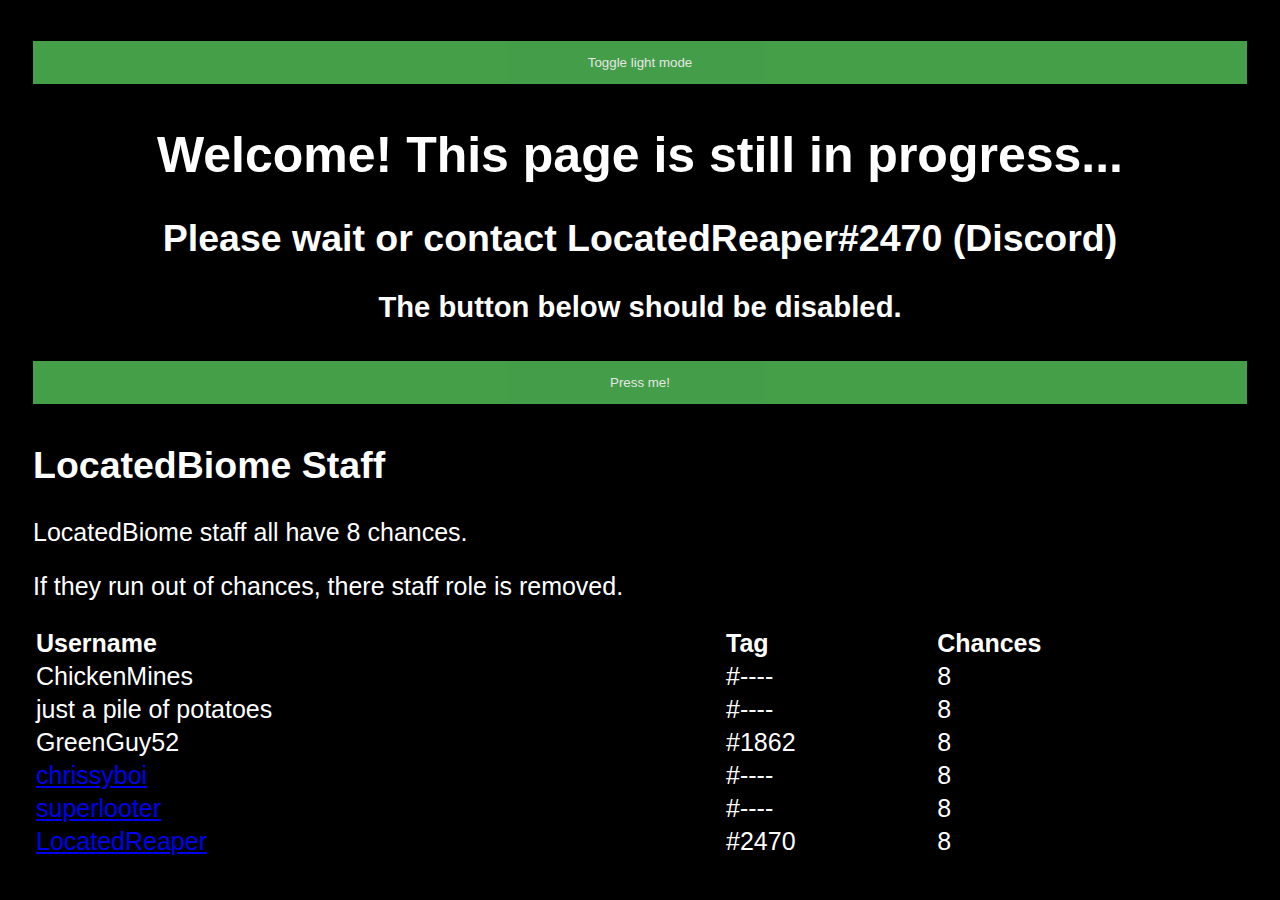
==== index.html @ 2f44c1ba "Update index.html" ====
<!DOCTYPE html 
      PUBLIC "-//W3C//DTD XHTML 1.0 Strict//EN" 
      "http://www.w3.org/TR/xhtml1/DTD/xhtml1-strict.dtd">
<html
      xmlns="http://www.w3.org/1999/xhtml" 
      xml:lang="en-US"
      lang="en-US">
<head profile="http://www.w3.org/2005/10/profile">
<link rel="icon" 
      type="image/gif" 
      href="https://locatedbiome.github.io/LocatedBiome/pentagram.gif" />
	</head>
<head> 
<style>
body {
  background-image: url('non.gif');
  background-repeat: repeat;
  background-attachment: center;  
  background-size: cover;
}
</style>
</head> 
<body>
<link rel="_config" href="_config.yml">
<title>
	LocatedBiome - a Virtually Interactive Community.
</title>

<head>
	<script type="text/javascript" src="scripts.js">

	</script>
	<link rel="stylesheet" href="styles.css">
</head>
	<head>
<meta name="viewport" content="width=device-width, initial-scale=1">
<style>
body {
  padding: 25px;
  background-color: black;
  color: white;
  font-size: 25px;
}

.dark-mode {
  background-color: white;
  color: black;
}
</style>
</head>
<body>
<button onclick="myFunction()">Toggle light mode</button>
<script>
function myFunction() {
   var element = document.body;
   element.classList.toggle("dark-mode");
}
</script>

</body>
<body>
	<h1>
		<center>
			Welcome! This page is still in progress...
		</center>
	</h1>
	<h2>
		<center>
			Please wait or contact LocatedReaper#2470 (Discord)
		</center>
	</h2>
	<h3>
		<center>
			The button below should be disabled.
	</h3>
	</center>
	<center>
		<button type="button" onclick="alert('YOU FOOL U PRESSED ME DShaiudhuahsduiADUsaudhsapuiohsadsaSDyaUGDUSADsahUIDHua')" disabled>Press me!</button>
   </center>
  </body>
	
	<head>
		<script type="text/javascript" src="scripts.js">
		</script>
		<link rel="stylesheet" href="styles.css">
	</head>
	
	<body>
	
		<h2>LocatedBiome Staff</h2>
		<p>LocatedBiome staff all have 8 chances.<p>
			<p>If they run out of chances, there staff role is removed.<p>
	
				<table>
					<tr>
						<th>Username</th>
						<th>Tag</th>
						<th>Chances</th>
					</tr>
					<tr>
						<td>ChickenMines</td>
						<td>#----</td>
						<td>8</td>
					</tr>
					<tr>
						<td>just a pile of potatoes</td>
						<td>#----</td>
						<td>8</td>
					</tr>
					<tr>
						<td>GreenGuy52</td>
						<td>#1862</td>
						<td>8</td>
					</tr>
										<tr>
						<td>
							<a href="https://locatedbiome.github.io/chrissyboi/" target=_blank>chrissyboi</a>
											</td>
						<td>#----</td>
						<td>8</td>
					</tr>
					<tr>
						<td>
              <a href="https://locatedbiome.github.io/superlooter/" target=_blank>superlooter</a>
            </td>
						<td>#----</td>
						<td>8</td>
					</tr>
		<tr>
			<td>
						<a href="https://locatedbiome.github.io/LocatedReaper/" target=_blank>LocatedReaper</a>
			</td>
			<td>
				#2470
			</td>
			<td>
					8
			</td>
		</tr>
				</table>
	
	</body>
</html>
---- styles.css ----
body {
font-family: sans-serif;
}
table {
 border-collapse: collapse;
 width: 100%;
}

th, td {
 border: 2px solid black;
 text-align: left;
}
tr:hover {background-color:#7f0000a9;}
* {box-sizing: border-box}
/* Full-width input fields */
  input[type=text], input[type=password] {
  width: 100%;
  padding: 15px;
  margin: 5px 0 22px 0;
  display: inline-block;
  border: none;
  background: #f1f1f1;
}

/* Add a background color when the inputs get focus */
input[type=text]:focus, input[type=password]:focus {
  background-color: #ddd;
  outline: none;
}

/* Set a style for all buttons */
button {
  background-color: #4CAF50;
  color: white;
  padding: 14px 20px;
  margin: 8px 0;
  border: none;
  cursor: pointer;
  width: 100%;
  opacity: 0.9;
}

button:hover {
  opacity:1;
}

/* Extra styles for the cancel button */
.cancelbtn {
  padding: 14px 20px;
  background-color: #f44336;
}

/* Float cancel and signup buttons and add an equal width */
.cancelbtn, .signupbtn {
  float: left;
  width: 50%;
}

/* Add padding to container elements */
.container {
  padding: 16px;
}

/* The Modal (background) */
.modal {
  display: none; /* Hidden by default */
  position: fixed; /* Stay in place */
  z-index: 1; /* Sit on top */
  left: 0;
  top: 0;
  width: 100%; /* Full width */
  height: 100%; /* Full height */
  overflow: auto; /* Enable scroll if needed */
  background-color: #474e5d;
  padding-top: 50px;
}

/* Modal Content/Box */
.modal-content {
  background-color: #fefefe;
  margin: 5% auto 15% auto; /* 5% from the top, 15% from the bottom and centered */
  border: 1px solid #888;
  width: 80%; /* Could be more or less, depending on screen size */
}

/* Style the horizontal ruler */
hr {
  border: 1px solid #f1f1f1;
  margin-bottom: 25px;
}

/* The Close Button (x) */
.close {
  position: absolute;
  right: 35px;
  top: 15px;
  font-size: 40px;
  font-weight: bold;
  color: #f1f1f1;
}

.close:hover,
.close:focus {
  color: #f44336;
  cursor: pointer;
}

/* Clear floats */
.clearfix::after {
  content: "";
  clear: both;
  display: table;
}

/* Change styles for cancel button and signup button on extra small screens */
@media screen and (max-width: 300px) {
  .cancelbtn, .signupbtn {
    width: 100%;
  }
}
---- styles.css ----
body {
font-family: sans-serif;
}
table {
 border-collapse: collapse;
 width: 100%;
}

th, td {
 border: 2px solid black;
 text-align: left;
}
tr:hover {background-color:#7f0000a9;}
* {box-sizing: border-box}
/* Full-width input fields */
  input[type=text], input[type=password] {
  width: 100%;
  padding: 15px;
  margin: 5px 0 22px 0;
  display: inline-block;
  border: none;
  background: #f1f1f1;
}

/* Add a background color when the inputs get focus */
input[type=text]:focus, input[type=password]:focus {
  background-color: #ddd;
  outline: none;
}

/* Set a style for all buttons */
button {
  background-color: #4CAF50;
  color: white;
  padding: 14px 20px;
  margin: 8px 0;
  border: none;
  cursor: pointer;
  width: 100%;
  opacity: 0.9;
}

button:hover {
  opacity:1;
}

/* Extra styles for the cancel button */
.cancelbtn {
  padding: 14px 20px;
  background-color: #f44336;
}

/* Float cancel and signup buttons and add an equal width */
.cancelbtn, .signupbtn {
  float: left;
  width: 50%;
}

/* Add padding to container elements */
.container {
  padding: 16px;
}

/* The Modal (background) */
.modal {
  display: none; /* Hidden by default */
  position: fixed; /* Stay in place */
  z-index: 1; /* Sit on top */
  left: 0;
  top: 0;
  width: 100%; /* Full width */
  height: 100%; /* Full height */
  overflow: auto; /* Enable scroll if needed */
  background-color: #474e5d;
  padding-top: 50px;
}

/* Modal Content/Box */
.modal-content {
  background-color: #fefefe;
  margin: 5% auto 15% auto; /* 5% from the top, 15% from the bottom and centered */
  border: 1px solid #888;
  width: 80%; /* Could be more or less, depending on screen size */
}

/* Style the horizontal ruler */
hr {
  border: 1px solid #f1f1f1;
  margin-bottom: 25px;
}

/* The Close Button (x) */
.close {
  position: absolute;
  right: 35px;
  top: 15px;
  font-size: 40px;
  font-weight: bold;
  color: #f1f1f1;
}

.close:hover,
.close:focus {
  color: #f44336;
  cursor: pointer;
}

/* Clear floats */
.clearfix::after {
  content: "";
  clear: both;
  display: table;
}

/* Change styles for cancel button and signup button on extra small screens */
@media screen and (max-width: 300px) {
  .cancelbtn, .signupbtn {
    width: 100%;
  }
}
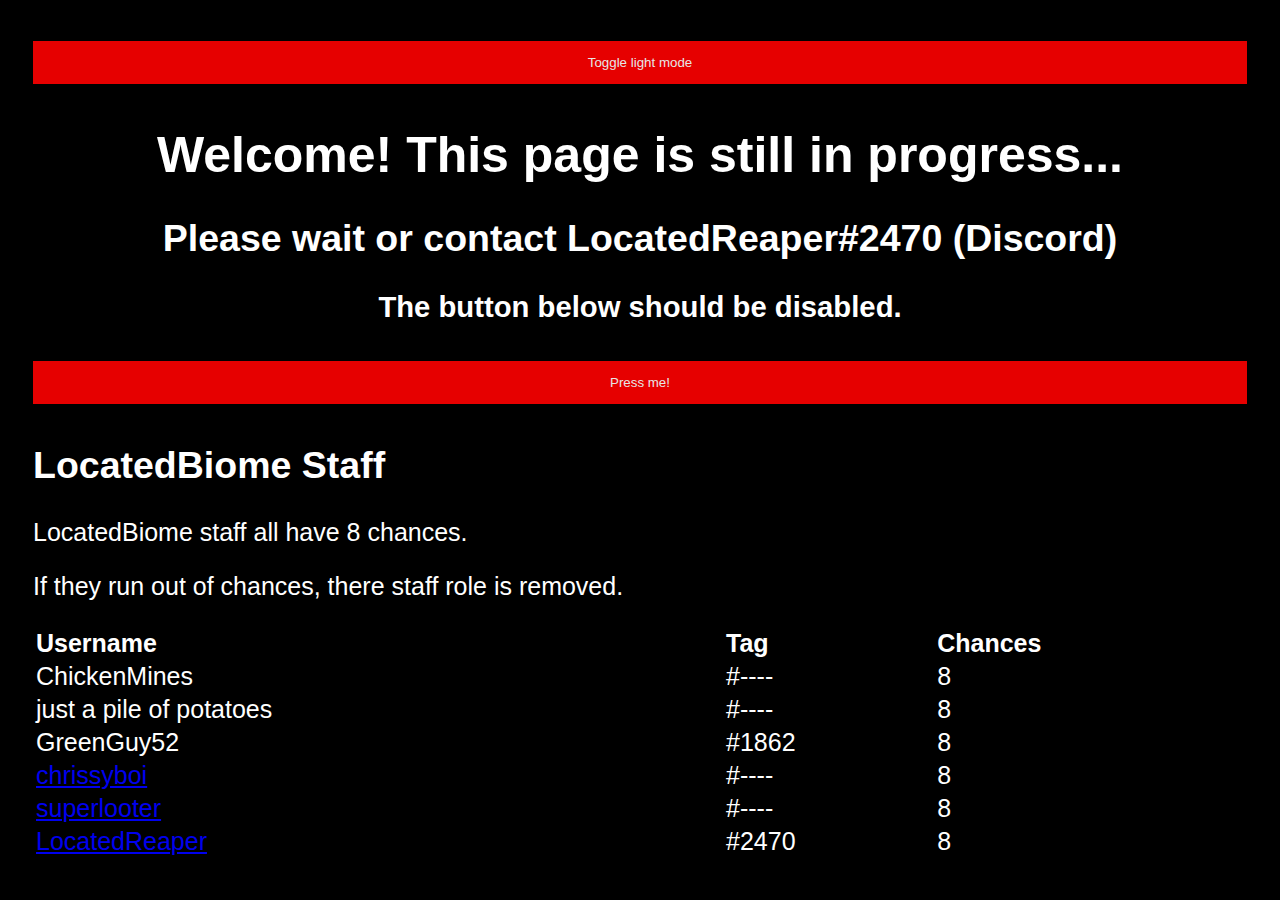
==== commit c6fb90e1: "Update index.html" ====
--- a/index.html
+++ b/index.html
@@ -44,7 +44,7 @@
 
 .dark-mode {
   background-color: white;
-  color: black;
+  color: grey;
 }
 </style>
 </head>
--- a/styles.css
+++ b/styles.css
@@ -30,7 +30,7 @@
 
 /* Set a style for all buttons */
 button {
-  background-color: #4CAF50;
+  background-color: #ff0000;
   color: white;
   padding: 14px 20px;
   margin: 8px 0;
--- a/styles.css
+++ b/styles.css
@@ -30,7 +30,7 @@
 
 /* Set a style for all buttons */
 button {
-  background-color: #4CAF50;
+  background-color: #ff0000;
   color: white;
   padding: 14px 20px;
   margin: 8px 0;
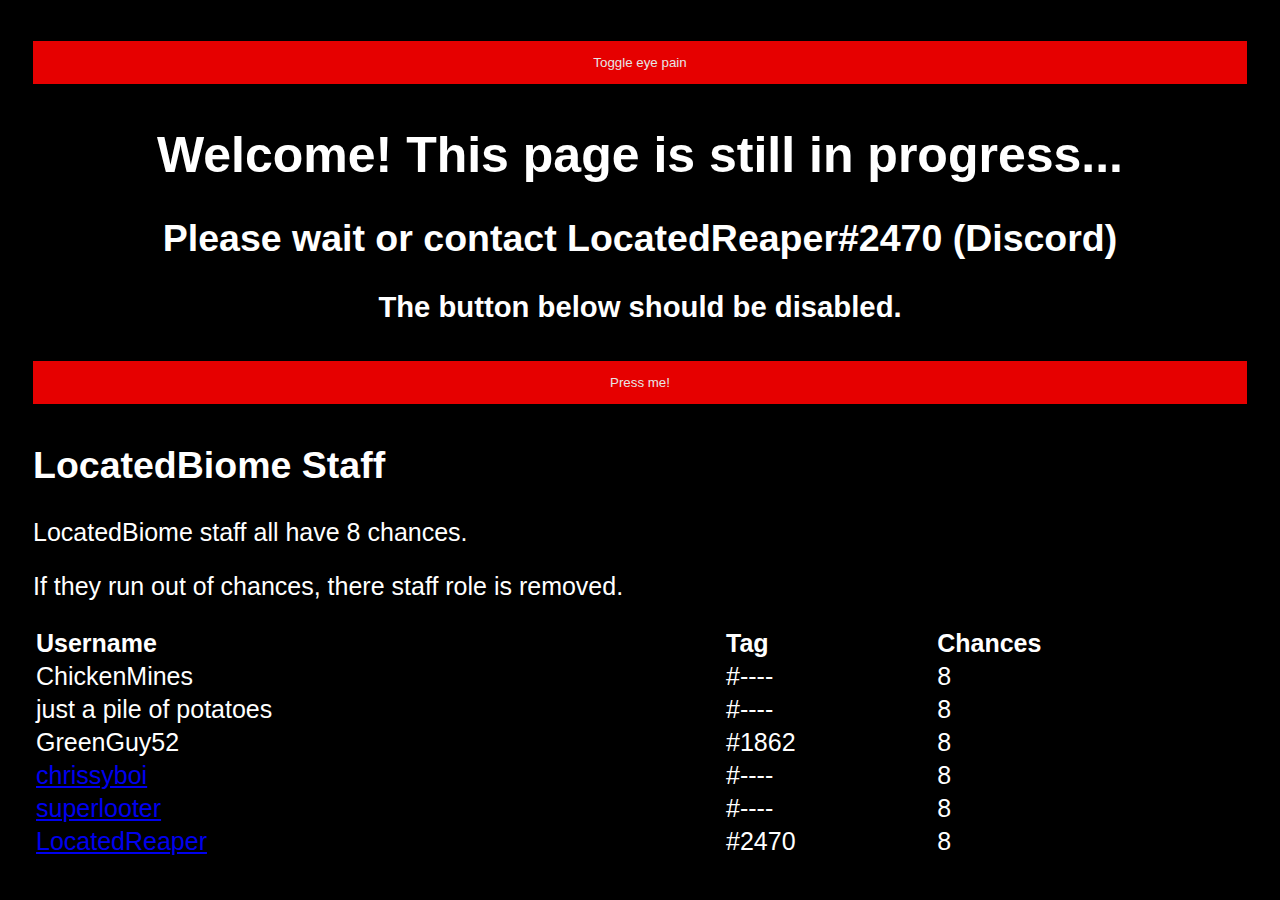
==== commit 5463309c: "Update index.html" ====
--- a/index.html
+++ b/index.html
@@ -44,12 +44,12 @@
 
 .dark-mode {
   background-color: white;
-  color: grey;
+  color: black;
 }
 </style>
 </head>
 <body>
-<button onclick="myFunction()">Toggle light mode</button>
+<button onclick="myFunction()">Toggle eye pain</button>
 <script>
 function myFunction() {
    var element = document.body;
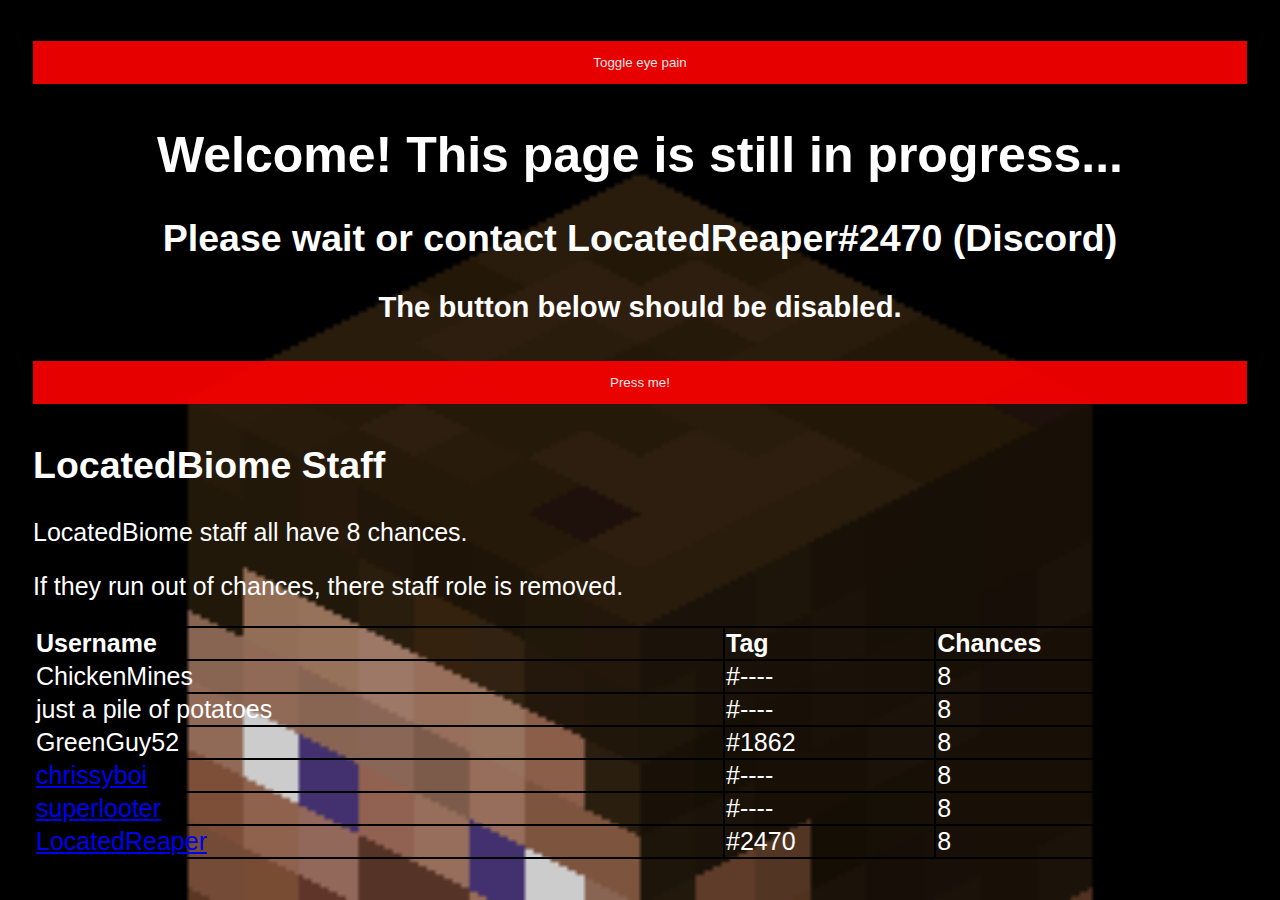
==== commit e23da3b4: "Update index.html" ====
--- a/index.html
+++ b/index.html
@@ -7,13 +7,13 @@
       lang="en-US">
 <head profile="http://www.w3.org/2005/10/profile">
 <link rel="icon" 
-      type="image/gif" 
-      href="https://locatedbiome.github.io/LocatedBiome/pentagram.gif" />
+      type="image/png" 
+      href="https://locatedbiome.github.io/LocatedBiome/Player_Head.png" />
 	</head>
 <head> 
 <style>
 body {
-  background-image: url('non.gif');
+  background-image: url('Player_Head.png');
   background-repeat: repeat;
   background-attachment: center;  
   background-size: cover;
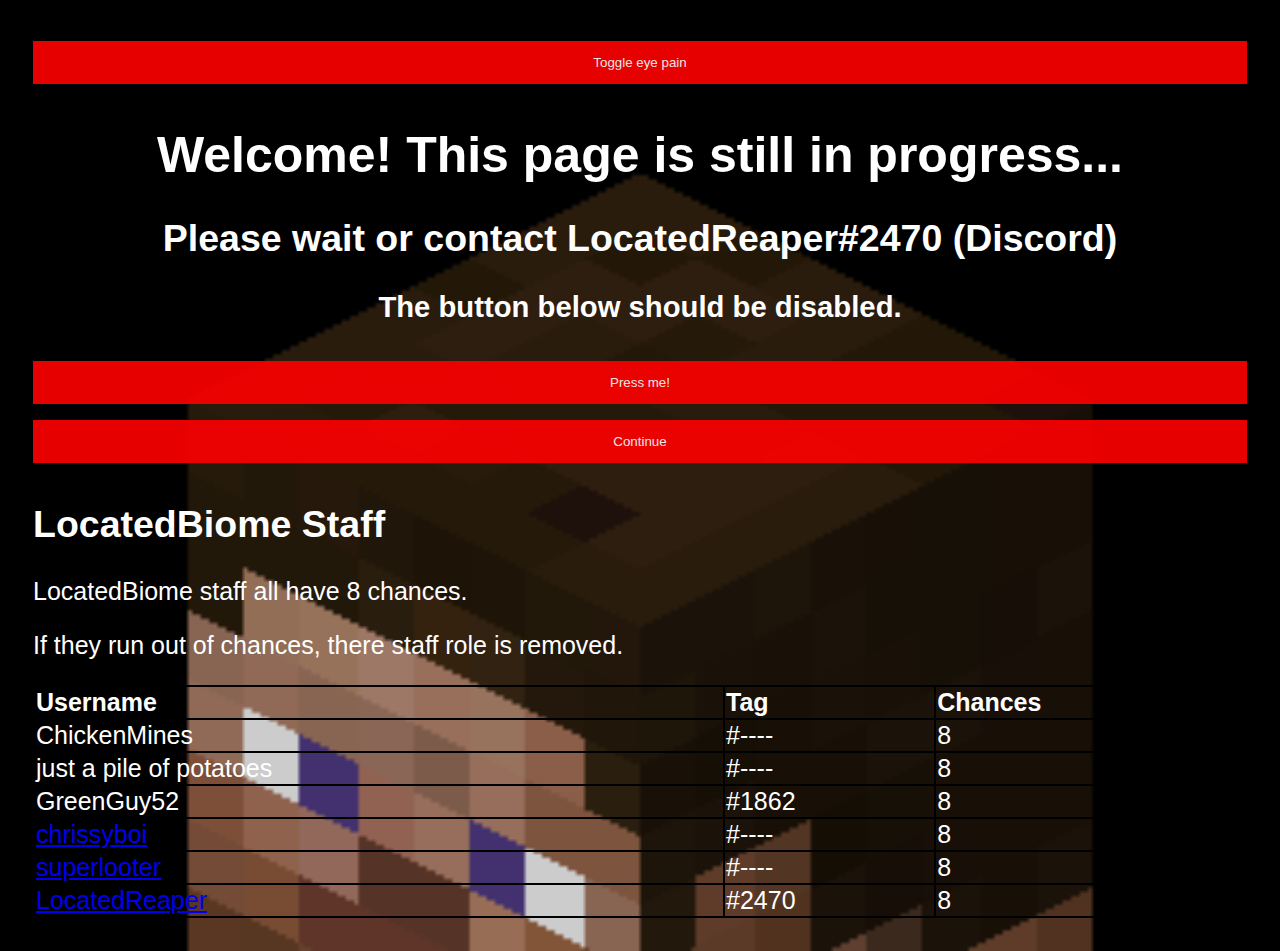
==== commit 1e62c1c2: "Update index.html" ====
--- a/index.html
+++ b/index.html
@@ -75,7 +75,11 @@
 	</h3>
 	</center>
 	<center>
-		<button type="button" onclick="alert('YOU FOOL U PRESSED ME DShaiudhuahsduiADUsaudhsapuiohsadsaSDyaUGDUSADsahUIDHua')" disabled>Press me!</button>
+		<button type="button" onclick="alert('YOU FOOL U PRESSED ME DShaiudhuahsduiADUsaudhsapuiohsadsaSDyaUGDUSADsahUIDHua')" >Press me!</button>
+   </center>
+	<center>
+		
+		<button type="button" onclick="window.location.href='https://www.youtube.com/watch?v=dQw4w9WgXcQ'">Continue</button>
    </center>
   </body>
 	
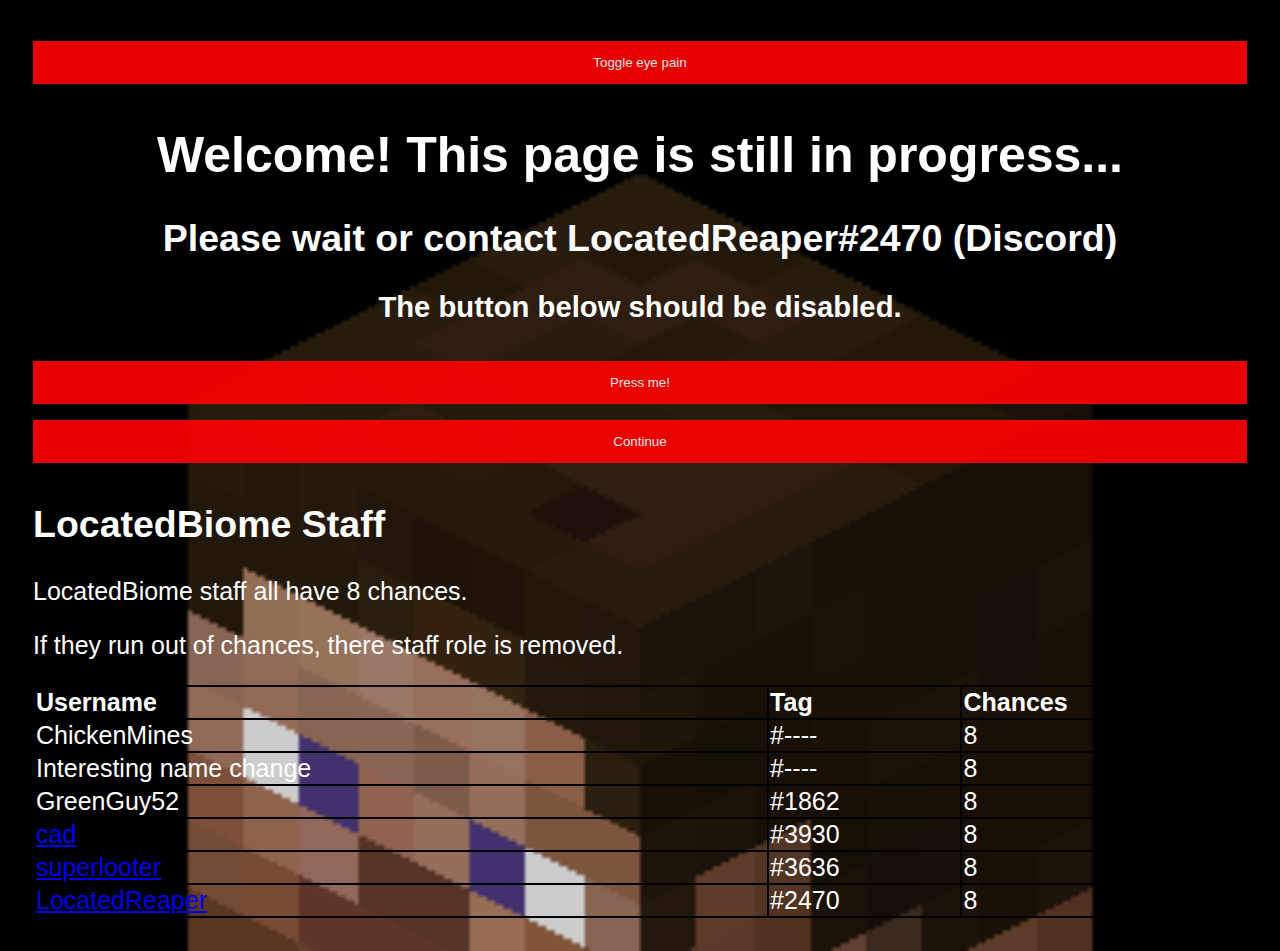
==== commit fe71898b: "Update index.html" ====
--- a/index.html
+++ b/index.html
@@ -107,7 +107,7 @@
 						<td>8</td>
 					</tr>
 					<tr>
-						<td>just a pile of potatoes</td>
+						<td>Interesting name change</td>
 						<td>#----</td>
 						<td>8</td>
 					</tr>
@@ -118,16 +118,16 @@
 					</tr>
 										<tr>
 						<td>
-							<a href="https://locatedbiome.github.io/chrissyboi/" target=_blank>chrissyboi</a>
+							<a href="https://locatedbiome.github.io/chrissyboi/" target=_blank>cad</a>
 											</td>
-						<td>#----</td>
+						<td>#3930</td>
 						<td>8</td>
 					</tr>
 					<tr>
 						<td>
               <a href="https://locatedbiome.github.io/superlooter/" target=_blank>superlooter</a>
             </td>
-						<td>#----</td>
+						<td>#3636</td>
 						<td>8</td>
 					</tr>
 		<tr>
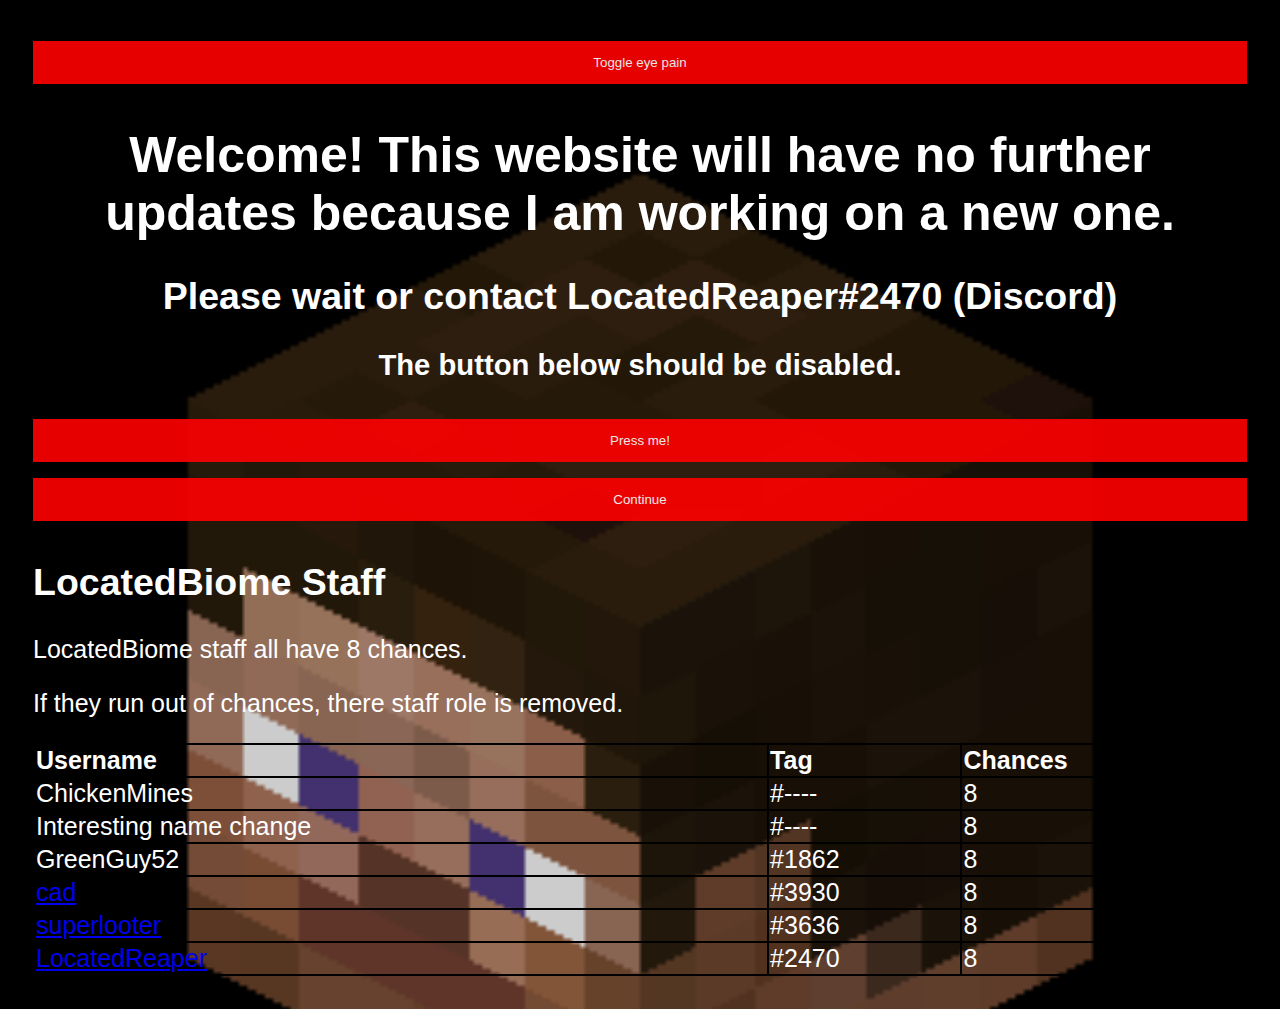
==== commit f346c705: "Update index.html" ====
--- a/index.html
+++ b/index.html
@@ -61,7 +61,7 @@
 <body>
 	<h1>
 		<center>
-			Welcome! This page is still in progress...
+			Welcome! This website will have no further updates because I am working on a new one.
 		</center>
 	</h1>
 	<h2>
